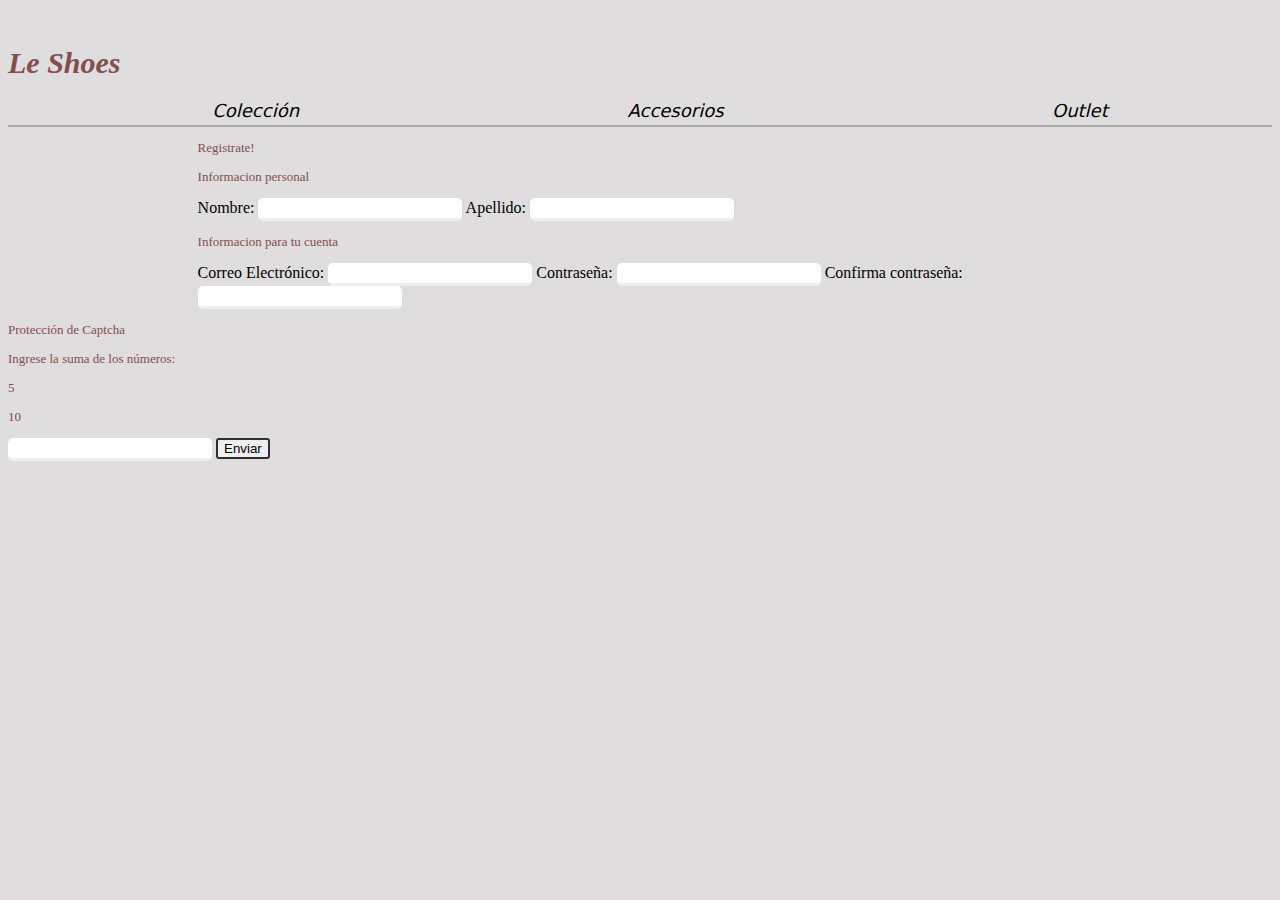
==== html/iniciar_sesion.html @ 4201ca38 "Add files via upload" ====
<!DOCTYPE html>
<html lang="en">

<head>
    <meta charset="UTF-8">
    <meta http-equiv="X-UA-Compatible" content="IE=edge">
    <meta name="viewport" content="width=device-width, initial-scale=1.0">
    <title>Document</title>
    <link rel="stylesheet" href="../css/style.css">
</head>

<body>
    <a href="../index.html">
        <h1>Le Shoes</h1>
    </a>
    <nav class="menu">
        <ul>
            <li>Colección</li>
            <li>Accesorios</li>
            <li>Outlet</li>
        </ul>
    </nav>
    <form>
        <div class="form_sesion">
            <p>Registrate!</p>
            <p>Informacion personal</p>
            Nombre: <input type="text" class="text_form" name="nombre" value="" />
            Apellido: <input type="text" class="text_form" name="apellido" value="" />
            <p>Informacion para tu cuenta</p>
            Correo Electrónico: <input type="text" class="text_form" name="email" value="" />
            Contraseña: <input type="password" class="text_form" name="Contraseña" />
            Confirma contraseña: <input type="password" class="text_form" name="Contraseña" />
    </form>
    </div>
    <p class="sesion">Protección de Captcha</p>
    <p class="sesion">Ingrese la suma de los números:</p>
    <p id="resultado" class="sesion"></p>
    <p id="resultadob" class="sesion"></p>
    <input class="text_form" type="text" id="captcha_usuario">
    <button id="captcha" class="submit_form">Enviar</button>
    <p class="sesion" id="mensaje"></p>
    <script src="../Js/script.js"></script>
</body>

</html>
---- css/style.css ----
h1 {
    font-family: Cambria, Cochin, Georgia, Times, 'Times New Roman', serif;
    font-size: 30px;
    color: #834e4e;
    font-style: italic;
}
h2 {
    font-size: medium;
     color: #834e4e;
    font-weight: bold;
    text-align: right;
}
body {
    background-color: rgb(223, 221, 221);
}
a h1{
    text-align: left;
}
.menu {
    height: 15px;
    margin-top: 0px;
    padding-top: 0px;
    padding-bottom: 10px;
    /*esto le agregue yo*/
    font-family: system-ui, -apple-system, BlinkMacSystemFont, 'Segoe UI', Roboto, Oxygen, Ubuntu, Cantarell, 'Open Sans', 'Helvetica Neue', sans-serif;
    font-size: medium;
    font-style: italic;
    border-bottom:solid; 
    border-color: rgb(169, 169, 169);
    border-width: 2px;
    }

.loguin{
    display: flex;
    width: 15%;
    margin-left: 85%;
    }

.menu ul {
    display: flex;
    justify-content: space-around;
    list-style: none;
    font-size: large;
    vertical-align: middle;
}

.contenido {
    justify-content: space-around;
    display: flex;
    background-color: aliceblue;
    height: 400px;
    justify-content: space-around;
    /*lo nuevo*/
    font-size: smaller;
    font-weight: lighter;
    text-align: left;
    border-style: none;
}

p {
    font-size: 25px;
    font-family: Georgia, 'Times New Roman', Times, serif;
    color: aliceblue;
}

.izquierda {
    width: 30%;
    margin: 1%;
    margin-right: 0%;
    background-image: url(../img/1.jpg);
    display: flex;
    /*lo nuevo (centre las imagenes y le agregue bordes redondos)*/
    text-align: right, top;
    border-radius: 10px;
    border-style: none;
    background-size: cover;
    background-position: center;
    padding-left: 7px;
}

a {
    text-decoration: none;
    font-family: Georgia, 'Times New Roman', Times, serif;
    font-size: xx-large;
    color: beige;
    text-align: end;
    font-size: small;
    margin-left: 10px;
}

.centro {
    width: 30%;
    margin: 3%;
    background-image: url(../img/2.jpg);
    margin: 1%;
    margin-right: 0%;
    display: flex;
    /*lo nuevo (centre las imagenes y le agregue bordes redondos)*/
    text-align: right, top;
    border-radius: 10px;
    border-style: none;
    background-size: cover;
    background-position: left;
    padding-left: 7px;
}

.derecha {
    width: 30%;
    margin: 1%;
    background-image: url(../img/3.jpg);
    /*lo nuevo (centre las imagenes y le agregue bordes redondos)*/
    text-align: right, top;
    border-radius: 10px;
    border-style: none;
    background-size: cover;
    background-position: center;
    padding-left: 7px;
}

.servicios {
    border-top: solid;
    border-color: grey;
    border-width: 2px;
}

.servicios ul {
    display: flex;
    justify-content: space-around;
    list-style: none;
    font-size: medium;
    /*lo nuevo cambie tipografias para que sea similar a las del nav*/
    vertical-align: middle;
    font-family: system-ui, -apple-system, BlinkMacSystemFont, 'Segoe UI', Roboto, Oxygen, Ubuntu, Cantarell, 'Open Sans', 'Helvetica Neue', sans-serif;
    font-size: medium;
    font-style: italic;
}

table,
th,
td,
tr {
    width: 23%;
    height: auto;
    border: 1px solid rgb(28, 28, 28);
    border-collapse: collapse;
    text-align: center;
    /*agrande la tabla y la centre en el sitio web*/
    margin: auto;
          
}

th {
    background-color: rgb(236, 191, 191);
    }

.imagen_producto {
    background-image: url(../img/producto.jpg);
    display: flex;
    height: 330px;
    width: 100%;
    /*lo nuevo(centre imagen y modifique detalles)*/
    background-position: center;
    background-size: cover;
}
.div_tabla{
    margin-top: 30px;
}
.tabla {
    background-color: #834e4e;
    width: 8%;
    margin-bottom: 0px;
    /*agregue esto a la tabla (modifique el color y la tipografia)*/
    border-radius: 3px;
    }

.producto {
    display: flex;
    padding: 10px;
    background-color: aliceblue;
    width: 50%;
    margin-top: 20px;
}

.desc_producto {
    background-color: aliceblue;
    padding-left: 10px;
    padding-right: 10px;
  }
.div_boton_compra {
    height: 30px;
}
#nombre {
    color: #834e4e;
    font-size: 22px;
    height: 10px;
    text-align: center;
    font-family: Georgia, 'Times New Roman', Times, serif;
    /*lo nuevo cambie la alineacion y el flex*/
    display: flex;
    align-content: space-around;
    vertical-align: middle;
    }

.boton_comprar {
    display: flex;
    margin: auto;
    background-color: #834e4e;
    text-align: center;
    font-family: Georgia, 'Times New Roman', Times, serif;
    color:aliceblue;
    /*nuevo*/
    border-radius: 5px;
    height: 40px;
    width: 100px;
    padding-top: 11px;
    padding-left: 12px;
    }

#p_producto {
    color: #834e4e;
    font-size: 16px;
    text-align: justify;
    font-family: Georgia, 'Times New Roman', Times, serif;
}

.nombre {
    margin-bottom: 5px;
}

.boton_comprar {
    margin-top: 100px;
    margin-bottom: 50px;
}

.tabla_p {
    background-color: #834e4e;
    width: 33%;
    /*nuevo*/
    border-radius: 3px;
}

.form {
    margin-top: 0px;
    display: flex;
    justify-content: end;
    }

.p_form {
    font-size: medium;
    text-align: justify;
    color: #834e4e;
    /*nuevo*/
    font-weight: bold;  
}

.text_form {
    border-bottom: solid;
    border-color: rgb(239, 239, 239);
    border-top: none;
    border-left: none;
    border-right: none;
    font-size: medium;
    font-style: italic;
    color: gray;
    font-family: Georgia, 'Times New Roman', Times, serif;
    /*nuevo*/
    border-radius: 5px;
}

.submit_form {
    /*le agregue detalles y color al boton*/
    background-color: rgb(239, 239, 239);
    border: solid, rgb(47, 47, 47), 2px;
    border-radius: 3px;
    align-items: center;
    text-align: center;
}
.form_sesion{
    width: 70%;
    margin: auto;
    }

form p {
    color: #834e4e;
    font-size: small;
    font-family: Georgia, 'Times New Roman', Times, serif;
   }
.sesion{
    font-size: small;
    text-align: justify;
    color: #834e4e;
    font-family: Georgia, 'Times New Roman', Times, serif;
    /*nuevo*/
}
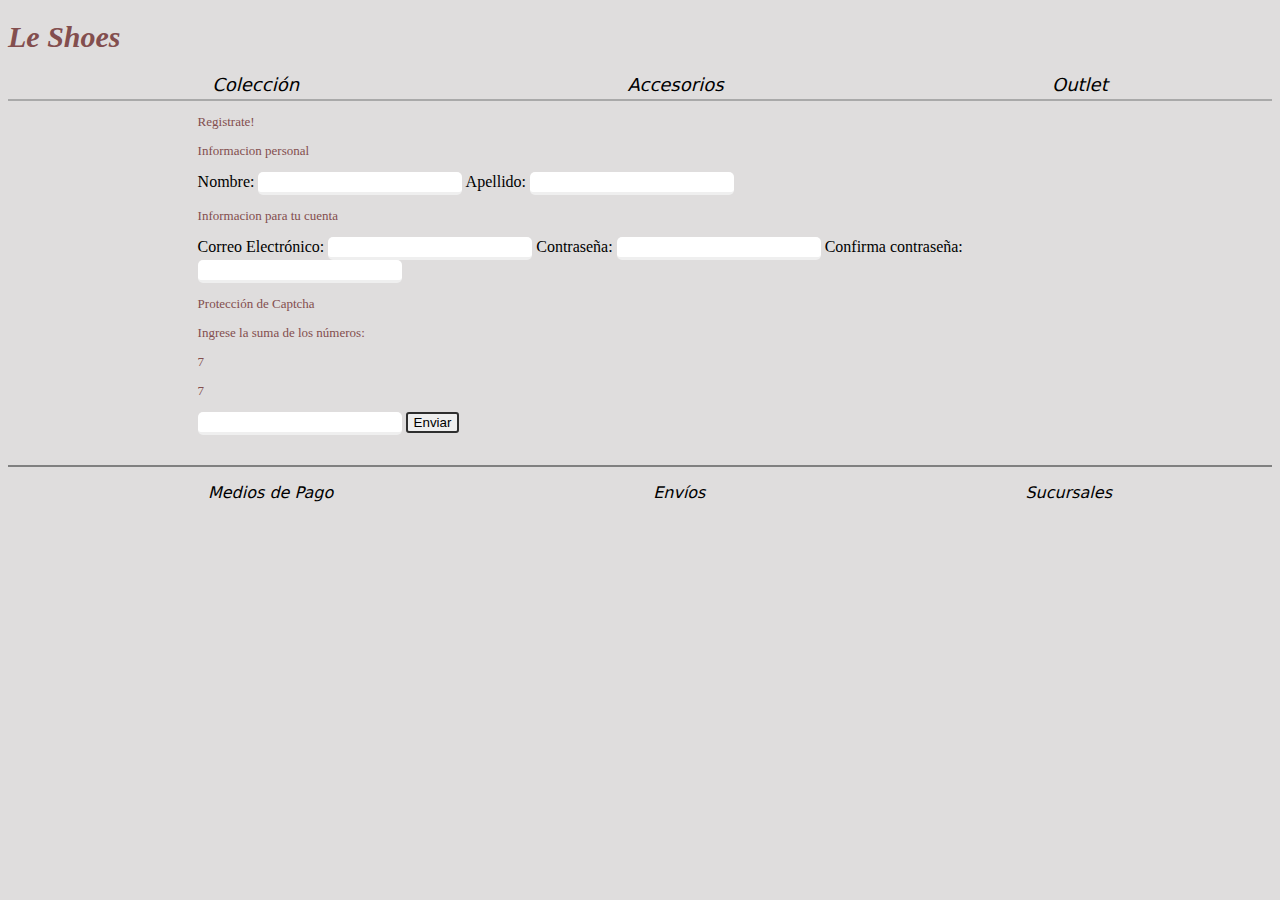
==== commit ad9705ff: "Add files via upload" ====
--- a/html/iniciar_sesion.html
+++ b/html/iniciar_sesion.html
@@ -30,15 +30,22 @@
             Correo Electrónico: <input type="text" class="text_form" name="email" value="" />
             Contraseña: <input type="password" class="text_form" name="Contraseña" />
             Confirma contraseña: <input type="password" class="text_form" name="Contraseña" />
+            <p class="sesion">Protección de Captcha</p>
+            <p class="sesion">Ingrese la suma de los números:</p>
+            <p id="resultado" class="sesion"></p>
+            <p id="resultadob" class="sesion"></p>
+            <input class="text_form" type="text" id="captcha_usuario">
+            <button id="captcha" class="submit_form">Enviar</button>
+            <p class="sesion" id="mensaje"></p>
     </form>
     </div>
-    <p class="sesion">Protección de Captcha</p>
-    <p class="sesion">Ingrese la suma de los números:</p>
-    <p id="resultado" class="sesion"></p>
-    <p id="resultadob" class="sesion"></p>
-    <input class="text_form" type="text" id="captcha_usuario">
-    <button id="captcha" class="submit_form">Enviar</button>
-    <p class="sesion" id="mensaje"></p>
+    <div class="servicios">
+        <ul>
+            <li>Medios de Pago</li>
+            <li>Envíos</li>
+            <li>Sucursales</li>
+        </ul>
+    </div>
     <script src="../Js/script.js"></script>
 </body>
 
--- a/css/style.css
+++ b/css/style.css
@@ -4,44 +4,44 @@
     color: #834e4e;
     font-style: italic;
 }
+
 h2 {
     font-size: medium;
-     color: #834e4e;
+    color: #834e4e;
     font-weight: bold;
     text-align: right;
 }
+
 body {
     background-color: rgb(223, 221, 221);
 }
-a h1{
+
+a h1 {
     text-align: left;
 }
+
 .menu {
     height: 15px;
-    margin-top: 0px;
-    padding-top: 0px;
     padding-bottom: 10px;
-    /*esto le agregue yo*/
     font-family: system-ui, -apple-system, BlinkMacSystemFont, 'Segoe UI', Roboto, Oxygen, Ubuntu, Cantarell, 'Open Sans', 'Helvetica Neue', sans-serif;
-    font-size: medium;
-    font-style: italic;
-    border-bottom:solid; 
+    font-style: italic;
+    border-bottom: solid;
     border-color: rgb(169, 169, 169);
     border-width: 2px;
-    }
-
-.loguin{
+}
+
+.loguin {
     display: flex;
     width: 15%;
     margin-left: 85%;
-    }
+}
 
 .menu ul {
     display: flex;
     justify-content: space-around;
     list-style: none;
     font-size: large;
-    vertical-align: middle;
+
 }
 
 .contenido {
@@ -49,10 +49,7 @@
     display: flex;
     background-color: aliceblue;
     height: 400px;
-    justify-content: space-around;
-    /*lo nuevo*/
-    font-size: smaller;
-    font-weight: lighter;
+    font-size: smaller, lighter;
     text-align: left;
     border-style: none;
 }
@@ -63,59 +60,39 @@
     color: aliceblue;
 }
 
-.izquierda {
-    width: 30%;
-    margin: 1%;
-    margin-right: 0%;
-    background-image: url(../img/1.jpg);
-    display: flex;
-    /*lo nuevo (centre las imagenes y le agregue bordes redondos)*/
-    text-align: right, top;
-    border-radius: 10px;
-    border-style: none;
-    background-size: cover;
-    background-position: center;
-    padding-left: 7px;
-}
-
-a {
-    text-decoration: none;
-    font-family: Georgia, 'Times New Roman', Times, serif;
-    font-size: xx-large;
-    color: beige;
-    text-align: end;
-    font-size: small;
-    margin-left: 10px;
-}
-
-.centro {
-    width: 30%;
-    margin: 3%;
-    background-image: url(../img/2.jpg);
-    margin: 1%;
-    margin-right: 0%;
-    display: flex;
-    /*lo nuevo (centre las imagenes y le agregue bordes redondos)*/
-    text-align: right, top;
-    border-radius: 10px;
-    border-style: none;
-    background-size: cover;
-    background-position: left;
-    padding-left: 7px;
-}
-
+.izquierda,
+.centro,
 .derecha {
     width: 30%;
     margin: 1%;
-    background-image: url(../img/3.jpg);
-    /*lo nuevo (centre las imagenes y le agregue bordes redondos)*/
-    text-align: right, top;
+    display: flex;
     border-radius: 10px;
     border-style: none;
+    background-position: center;
     background-size: cover;
-    background-position: center;
     padding-left: 7px;
-}
+
+}
+
+.izquierda {
+    background-image: url(../img/1.jpg);
+}
+
+.centro {
+    background-image: url(../img/2.jpg);
+}
+
+.derecha {
+    background-image: url(../img/3.jpg);
+}
+
+a {
+    text-decoration: none;
+    font-family: Georgia, 'Times New Roman', Times, serif;
+    font-size: small;
+    color: beige;
+    text-align:center;
+    }
 
 .servicios {
     border-top: solid;
@@ -127,12 +104,11 @@
     display: flex;
     justify-content: space-around;
     list-style: none;
-    font-size: medium;
-    /*lo nuevo cambie tipografias para que sea similar a las del nav*/
     vertical-align: middle;
     font-family: system-ui, -apple-system, BlinkMacSystemFont, 'Segoe UI', Roboto, Oxygen, Ubuntu, Cantarell, 'Open Sans', 'Helvetica Neue', sans-serif;
     font-size: medium;
     font-style: italic;
+
 }
 
 table,
@@ -140,66 +116,70 @@
 td,
 tr {
     width: 23%;
-    height: auto;
     border: 1px solid rgb(28, 28, 28);
     border-collapse: collapse;
     text-align: center;
-    /*agrande la tabla y la centre en el sitio web*/
-    margin: auto;
-          
+    margin:auto;
 }
 
 th {
     background-color: rgb(236, 191, 191);
-    }
+}
 
 .imagen_producto {
     background-image: url(../img/producto.jpg);
     display: flex;
     height: 330px;
     width: 100%;
-    /*lo nuevo(centre imagen y modifique detalles)*/
     background-position: center;
     background-size: cover;
-}
-.div_tabla{
+    
+}
+
+.div_tabla {
     margin-top: 30px;
-}
+    margin-bottom: 30px;
+    }
+
 .tabla {
+    display: flex;
     background-color: #834e4e;
     width: 8%;
-    margin-bottom: 0px;
-    /*agregue esto a la tabla (modifique el color y la tipografia)*/
     border-radius: 3px;
-    }
+    justify-content: center;
+}
 
 .producto {
     display: flex;
+    margin-left: 210px;
     padding: 10px;
     background-color: aliceblue;
     width: 50%;
     margin-top: 20px;
+    margin-bottom: 20px;
+    border-radius: 10px;
 }
 
 .desc_producto {
     background-color: aliceblue;
-    padding-left: 10px;
-    padding-right: 10px;
-  }
+    padding: 0px 10px  0px 10px;
+   
+}
+
 .div_boton_compra {
-    height: 30px;
-}
-#nombre {
+    height: 50px;
+}
+
+p.nombre_prod {
     color: #834e4e;
     font-size: 22px;
     height: 10px;
     text-align: center;
     font-family: Georgia, 'Times New Roman', Times, serif;
-    /*lo nuevo cambie la alineacion y el flex*/
-    display: flex;
+  display: flex;
     align-content: space-around;
     vertical-align: middle;
-    }
+}
 
 .boton_comprar {
     display: flex;
@@ -207,16 +187,16 @@
     background-color: #834e4e;
     text-align: center;
     font-family: Georgia, 'Times New Roman', Times, serif;
-    color:aliceblue;
-    /*nuevo*/
+    color: aliceblue;
     border-radius: 5px;
     height: 40px;
     width: 100px;
-    padding-top: 11px;
-    padding-left: 12px;
-    }
-
-#p_producto {
+    padding: 11px 0px 0px 12px;
+    margin-top: 100px;
+    margin-bottom: 50px;
+}
+
+.p_producto {
     color: #834e4e;
     font-size: 16px;
     text-align: justify;
@@ -227,30 +207,30 @@
     margin-bottom: 5px;
 }
 
-.boton_comprar {
-    margin-top: 100px;
-    margin-bottom: 50px;
-}
-
 .tabla_p {
+    display: flex;
+    justify-content: center;
+    padding-top: 8px;
+    margin: auto;
     background-color: #834e4e;
-    width: 33%;
-    /*nuevo*/
+    width: 35%;
+   height: 18px;
     border-radius: 3px;
+    
 }
 
 .form {
     margin-top: 0px;
     display: flex;
     justify-content: end;
-    }
+}
 
 .p_form {
     font-size: medium;
     text-align: justify;
     color: #834e4e;
     /*nuevo*/
-    font-weight: bold;  
+    font-weight: bold;
 }
 
 .text_form {
@@ -275,22 +255,22 @@
     align-items: center;
     text-align: center;
 }
-.form_sesion{
+
+.form_sesion {
     width: 70%;
     margin: auto;
-    }
+    margin-bottom: 30px;
+}
 
 form p {
     color: #834e4e;
     font-size: small;
     font-family: Georgia, 'Times New Roman', Times, serif;
-   }
-.sesion{
+}
+
+.sesion {
     font-size: small;
     text-align: justify;
     color: #834e4e;
     font-family: Georgia, 'Times New Roman', Times, serif;
-    /*nuevo*/
-}
-
-
+}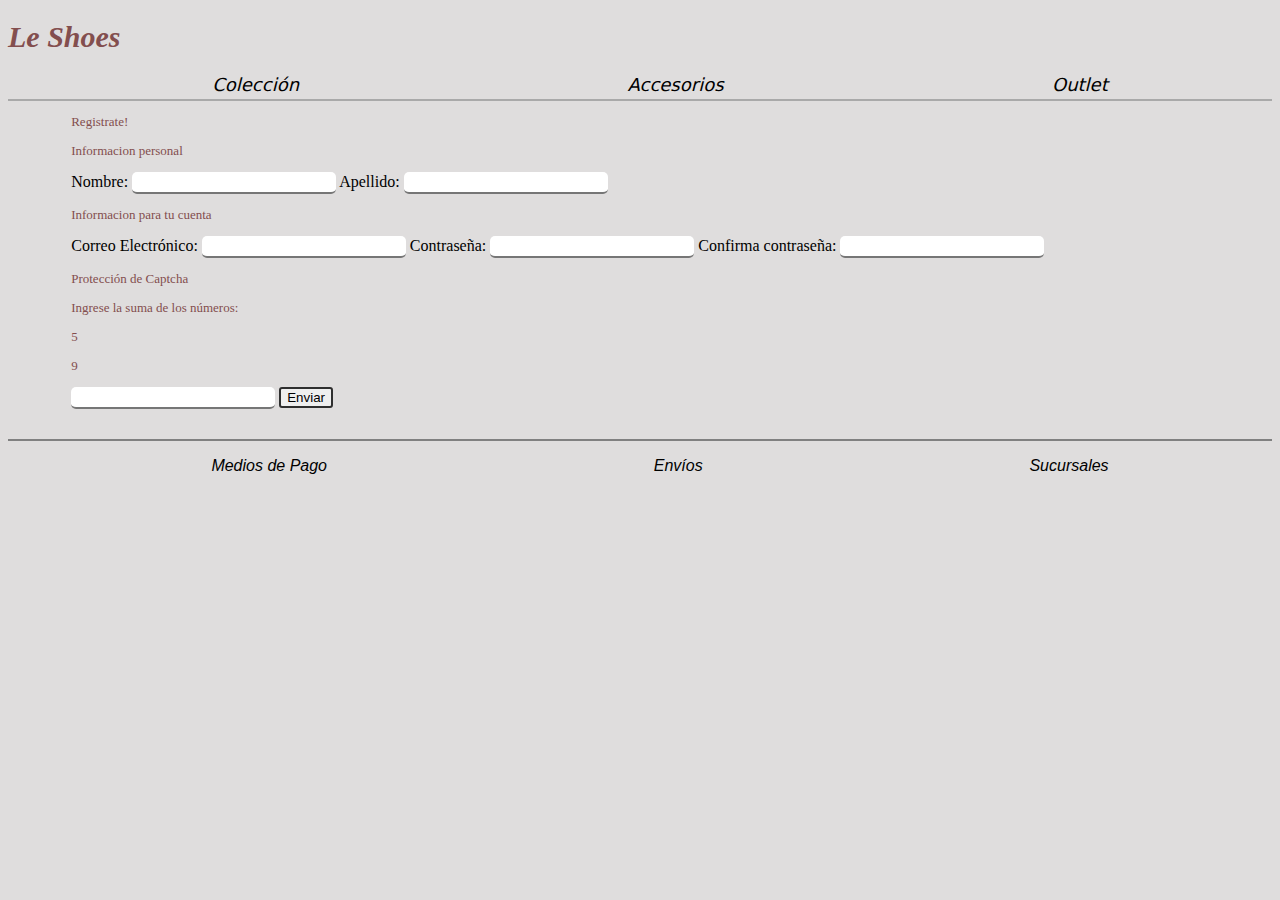
==== commit 9d93343b: "Add files via upload" ====
--- a/html/iniciar_sesion.html
+++ b/html/iniciar_sesion.html
@@ -20,15 +20,15 @@
             <li>Outlet</li>
         </ul>
     </nav>
-    <form>
+    <form action="" id="form">
         <div class="form_sesion">
             <p>Registrate!</p>
             <p>Informacion personal</p>
             Nombre: <input type="text" class="text_form" name="nombre" value="" />
             Apellido: <input type="text" class="text_form" name="apellido" value="" />
             <p>Informacion para tu cuenta</p>
-            Correo Electrónico: <input type="text" class="text_form" name="email" value="" />
-            Contraseña: <input type="password" class="text_form" name="Contraseña" />
+            Correo Electrónico: <input type="email" class="text_form" name="email" value="" required />
+            Contraseña: <input type="password" class="text_form" name="password" />
             Confirma contraseña: <input type="password" class="text_form" name="Contraseña" />
             <p class="sesion">Protección de Captcha</p>
             <p class="sesion">Ingrese la suma de los números:</p>
@@ -46,7 +46,7 @@
             <li>Sucursales</li>
         </ul>
     </div>
-    <script src="../Js/script.js"></script>
+    <script src="../Js/main.js"></script>
 </body>
 
 </html>--- a/css/style.css
+++ b/css/style.css
@@ -6,10 +6,10 @@
 }
 
 h2 {
-    font-size: medium;
+    font-size: large;
     color: #834e4e;
     font-weight: bold;
-    text-align: right;
+    
 }
 
 body {
@@ -33,7 +33,7 @@
 .loguin {
     display: flex;
     width: 15%;
-    margin-left: 85%;
+    margin-left: 90%;
 }
 
 .menu ul {
@@ -88,11 +88,10 @@
 
 a {
     text-decoration: none;
-    font-family: Georgia, 'Times New Roman', Times, serif;
-    font-size: small;
+    font-family: small Georgia, 'Times New Roman', Times, serif;
     color: beige;
-    text-align:center;
-    }
+    text-align: center;
+}
 
 .servicios {
     border-top: solid;
@@ -104,11 +103,8 @@
     display: flex;
     justify-content: space-around;
     list-style: none;
-    vertical-align: middle;
-    font-family: system-ui, -apple-system, BlinkMacSystemFont, 'Segoe UI', Roboto, Oxygen, Ubuntu, Cantarell, 'Open Sans', 'Helvetica Neue', sans-serif;
-    font-size: medium;
-    font-style: italic;
-
+    font-family: medium system-ui, -apple-system, BlinkMacSystemFont, 'Segoe UI', Roboto, Oxygen, Ubuntu, Cantarell, 'Open Sans', 'Helvetica Neue', sans-serif;
+    font-style: italic;
 }
 
 table,
@@ -119,7 +115,7 @@
     border: 1px solid rgb(28, 28, 28);
     border-collapse: collapse;
     text-align: center;
-    margin:auto;
+    margin: auto;
 }
 
 th {
@@ -133,37 +129,38 @@
     width: 100%;
     background-position: center;
     background-size: cover;
-    
 }
 
 .div_tabla {
-    margin-top: 30px;
-    margin-bottom: 30px;
-    }
+    margin: 30px 0px 30px 400px;
+    background-color: aliceblue;
+    padding: 10px 0px 10px 0px;
+    width: 40%;
+    border-radius: 13px;
+}
 
 .tabla {
     display: flex;
     background-color: #834e4e;
     width: 8%;
-    border-radius: 3px;
     justify-content: center;
 }
 
 .producto {
     display: flex;
-    margin-left: 210px;
     padding: 10px;
     background-color: aliceblue;
     width: 50%;
-    margin-top: 20px;
-    margin-bottom: 20px;
+    margin: 20px 0px 20px 210px;
     border-radius: 10px;
 }
 
 .desc_producto {
     background-color: aliceblue;
-    padding: 0px 10px  0px 10px;
-   
+    padding: 0px 10px 0px 10px;
+    display: flex;
+    flex-direction: column;
+    justify-content: center;
 }
 
 .div_boton_compra {
@@ -172,18 +169,14 @@
 
 p.nombre_prod {
     color: #834e4e;
-    font-size: 22px;
     height: 10px;
     text-align: center;
-    font-family: Georgia, 'Times New Roman', Times, serif;
-  display: flex;
-    align-content: space-around;
-    vertical-align: middle;
+    font: 22px Georgia, 'Times New Roman', Times, serif;
+    display: flex;
 }
 
 .boton_comprar {
     display: flex;
-    margin: auto;
     background-color: #834e4e;
     text-align: center;
     font-family: Georgia, 'Times New Roman', Times, serif;
@@ -192,8 +185,7 @@
     height: 40px;
     width: 100px;
     padding: 11px 0px 0px 12px;
-    margin-top: 100px;
-    margin-bottom: 50px;
+    margin: auto;
 }
 
 .p_producto {
@@ -204,23 +196,21 @@
 }
 
 .nombre {
-    margin-bottom: 5px;
+    margin-bottom: 70px;
 }
 
 .tabla_p {
     display: flex;
     justify-content: center;
-    padding-top: 8px;
-    margin: auto;
+    margin: auto;
+    padding-bottom: 5px;
     background-color: #834e4e;
-    width: 35%;
-   height: 18px;
+    width: 45%;
+    height: 15px;
     border-radius: 3px;
-    
 }
 
 .form {
-    margin-top: 0px;
     display: flex;
     justify-content: end;
 }
@@ -229,35 +219,27 @@
     font-size: medium;
     text-align: justify;
     color: #834e4e;
-    /*nuevo*/
     font-weight: bold;
 }
 
 .text_form {
-    border-bottom: solid;
-    border-color: rgb(239, 239, 239);
     border-top: none;
     border-left: none;
     border-right: none;
-    font-size: medium;
-    font-style: italic;
     color: gray;
-    font-family: Georgia, 'Times New Roman', Times, serif;
-    /*nuevo*/
+    font: medium Georgia, 'Times New Roman', Times, serif;
+    font-style: italic;
     border-radius: 5px;
 }
 
 .submit_form {
-    /*le agregue detalles y color al boton*/
     background-color: rgb(239, 239, 239);
     border: solid, rgb(47, 47, 47), 2px;
     border-radius: 3px;
-    align-items: center;
-    text-align: center;
 }
 
 .form_sesion {
-    width: 70%;
+    width: 90%;
     margin: auto;
     margin-bottom: 30px;
 }
